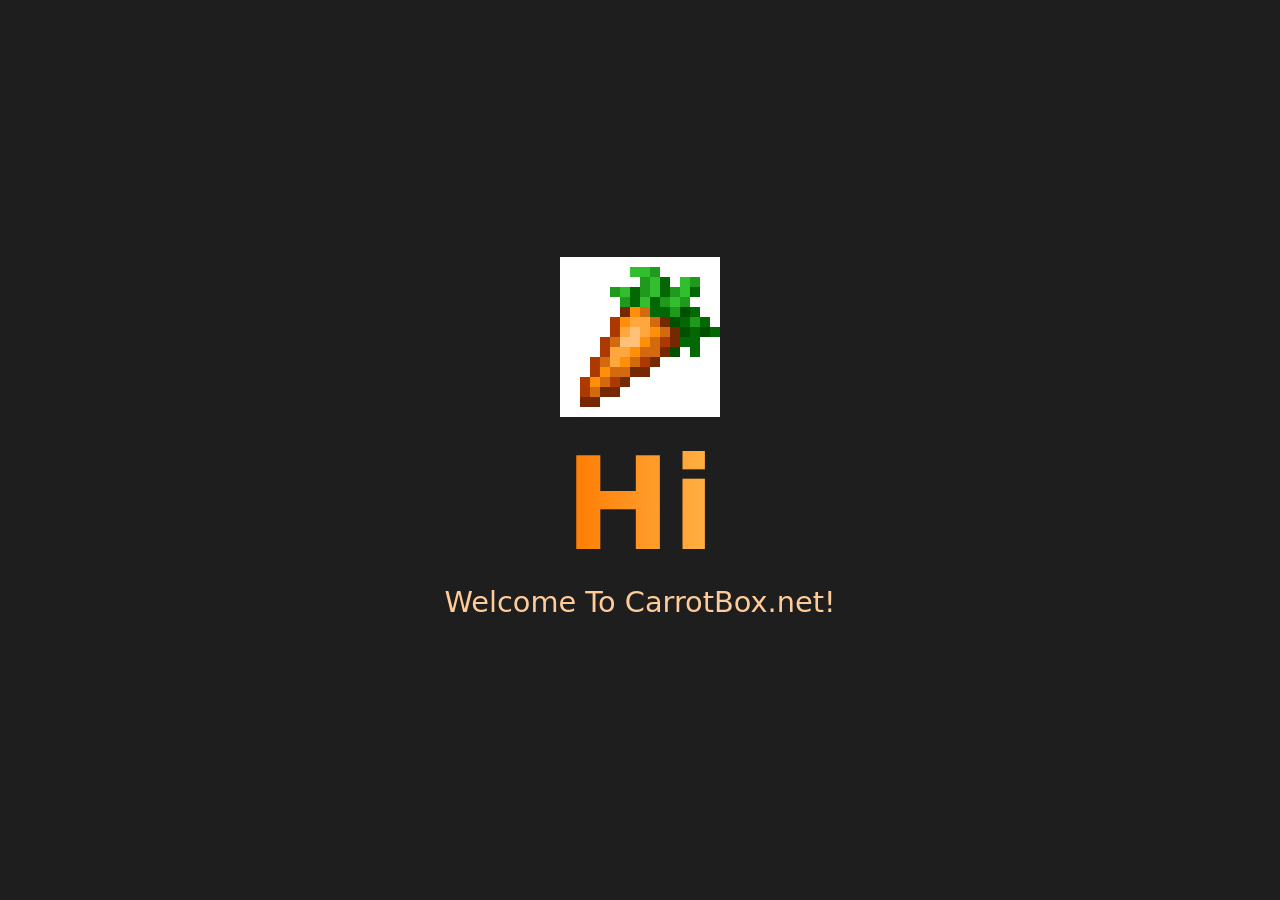
==== index.html @ bc30efad "Add files via upload" ====
<!DOCTYPE html>
<html lang="en">
<head>
  <meta charset="UTF-8" />
  <meta name="viewport" content="width=device-width, initial-scale=1.0" />
  <title>CarrotBox</title>

  <style>
    html, body {
      height: 100%;
      margin: 0;
      font-family: system-ui, -apple-system, BlinkMacSystemFont, "Segoe UI", sans-serif;
      background: #1e1e1e; /* charcoal */
      overflow: hidden;
    }

    /* Subtle animated charcoal background */
    body::before {
      content: "";
      position: fixed;
      inset: 0;
      background: radial-gradient(
        circle at 20% 20%,
        #2a2a2a,
        #1e1e1e 60%
      );
      animation: drift 20s ease-in-out infinite alternate;
      z-index: -1;
    }

    @keyframes drift {
      0% {
        transform: scale(1) translate(0, 0);
      }
      100% {
        transform: scale(1.2) translate(-5%, -5%);
      }
    }

    .container {
      height: 100%;
      display: flex;
      flex-direction: column;
      justify-content: center;
      align-items: center;
      text-align: center;
    }

    .carrot {
      width: 160px;
      margin-bottom: 24px;
      animation: float 4s ease-in-out infinite;
    }

    @keyframes float {
      0%, 100% { transform: translateY(0); }
      50% { transform: translateY(-10px); }
    }

    h1 {
      font-size: clamp(4rem, 10vw, 8rem);
      margin: 0;
      line-height: 1;
      background: linear-gradient(90deg, #ff7a00, #ffb347);
      -webkit-background-clip: text;
      -webkit-text-fill-color: transparent;
    }

    h2 {
      margin-top: 16px;
      font-size: clamp(1.2rem, 3vw, 1.8rem);
      font-weight: 400;
      color: #ffcc99; /* soft pastel orange */
    }
  </style>
</head>

<body>
  <div class="container">
    <img src="/carrot.png" alt="Carrot" class="carrot" />
    <h1>Hi</h1>
    <h2>Welcome To CarrotBox.net!</h2>
  </div>
</body>
</html>
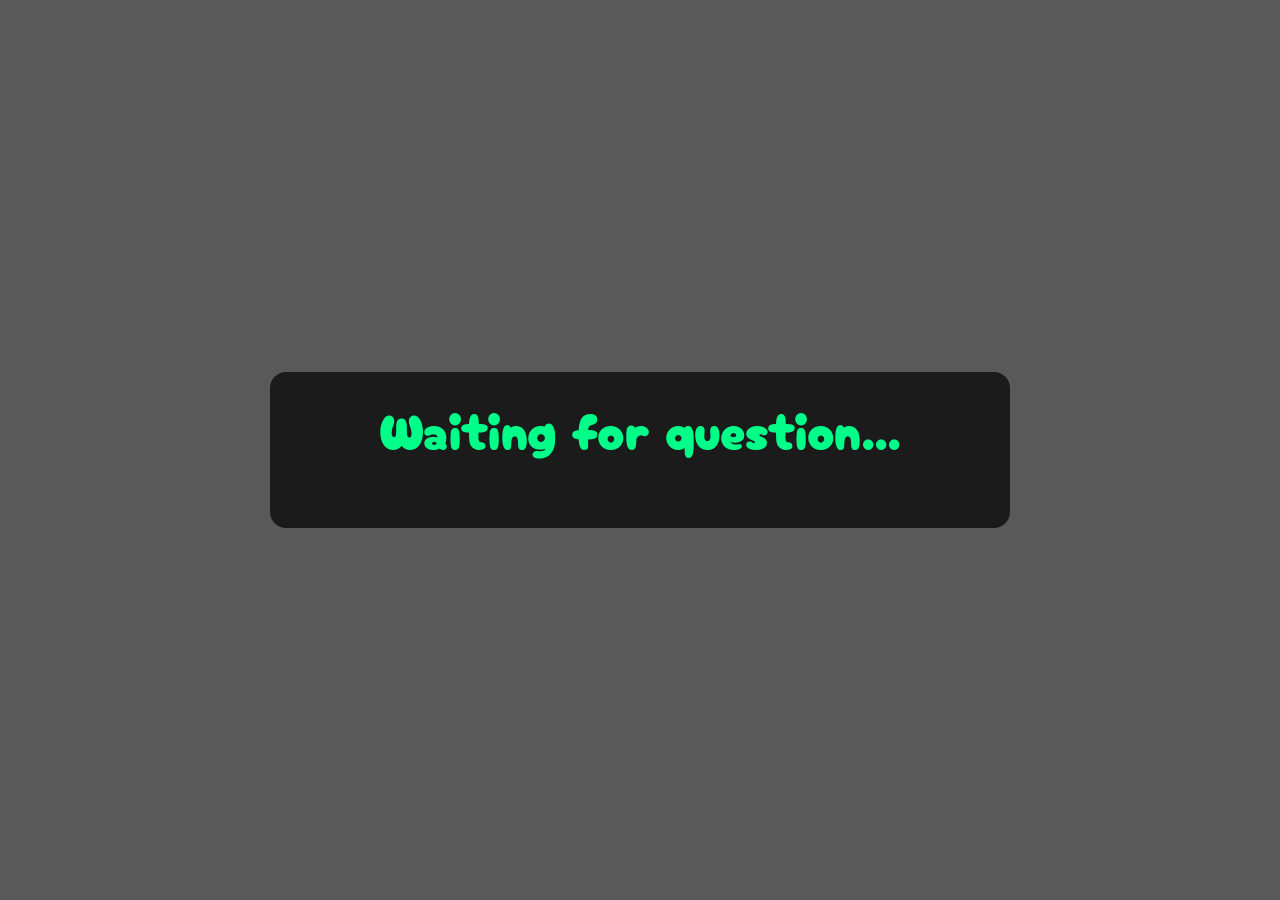
==== commit 89cc97e5: "Add host/display pages, scoreboard, and styles Add host.html, script.js and styles.css to implement " ====
--- a/index.html
+++ b/index.html
@@ -1,86 +1,26 @@
-
 <!DOCTYPE html>
 <html lang="en">
 <head>
-  <meta charset="UTF-8" />
-  <meta name="viewport" content="width=device-width, initial-scale=1.0" />
-  <title>CarrotBox</title>
+    <meta charset="UTF-8">
+    <title>Display</title>
 
-  <style>
-    html, body {
-      height: 100%;
-      margin: 0;
-      font-family: system-ui, -apple-system, BlinkMacSystemFont, "Segoe UI", sans-serif;
-      background: #1e1e1e; /* charcoal */
-      overflow: hidden;
-    }
+    <link rel="stylesheet" href="styles.css">
 
-    /* Subtle animated charcoal background */
-    body::before {
-      content: "";
-      position: fixed;
-      inset: 0;
-      background: radial-gradient(
-        circle at 20% 20%,
-        #2a2a2a,
-        #1e1e1e 60%
-      );
-      animation: drift 20s ease-in-out infinite alternate;
-      z-index: -1;
-    }
+    <link rel="preconnect" href="https://fonts.googleapis.com">
+    <link rel="preconnect" href="https://fonts.gstatic.com" crossorigin>
+    <link href="https://fonts.googleapis.com/css2?family=Cherry+Bomb+One&family=Roboto+Condensed:ital,wght@0,100..900;1,100..900&display=swap" rel="stylesheet">
+    
 
-    @keyframes drift {
-      0% {
-        transform: scale(1) translate(0, 0);
-      }
-      100% {
-        transform: scale(1.2) translate(-5%, -5%);
-      }
-    }
-
-    .container {
-      height: 100%;
-      display: flex;
-      flex-direction: column;
-      justify-content: center;
-      align-items: center;
-      text-align: center;
-    }
-
-    .carrot {
-      width: 160px;
-      margin-bottom: 24px;
-      animation: float 4s ease-in-out infinite;
-    }
-
-    @keyframes float {
-      0%, 100% { transform: translateY(0); }
-      50% { transform: translateY(-10px); }
-    }
-
-    h1 {
-      font-size: clamp(4rem, 10vw, 8rem);
-      margin: 0;
-      line-height: 1;
-      background: linear-gradient(90deg, #ff7a00, #ffb347);
-      -webkit-background-clip: text;
-      -webkit-text-fill-color: transparent;
-    }
-
-    h2 {
-      margin-top: 16px;
-      font-size: clamp(1.2rem, 3vw, 1.8rem);
-      font-weight: 400;
-      color: #ffcc99; /* soft pastel orange */
-    }
-  </style>
+    <script src="script.js" defer></script>
 </head>
 
 <body>
-  <div class="container">
-    <img src="/carrot.png" alt="Carrot" class="carrot" />
-    <h1>Hi</h1>
-    <h2>Welcome To CarrotBox.net!</h2>
-  </div>
+    <div class="container">
+        <div id="question">Waiting for question...</div>
+        <ul id="player-scores"></ul>
+    </div>
+
+    <div id="correct-screen" class="overlay">CORRECT</div>
+    <div id="wrong-screen" class="overlay">WRONG</div>
 </body>
-</html>
+</html>
--- a/styles.css
+++ b/styles.css
@@ -0,0 +1,117 @@
+/* BACKGROUND (customize this) */
+body {
+    margin: 0;
+    font-family: Arial, sans-serif;
+    background: url("background.jpg") center/cover no-repeat;
+    height: 100vh;
+
+    display: flex;
+    justify-content: center;
+    align-items: center;
+}
+
+/* dark overlay so text is readable */
+body::before {
+    content: "";
+    position: fixed;
+    inset: 0;
+    background: rgba(0,0,0,0.65);
+}
+
+/* MAIN BOX */
+.container {
+    position: relative;
+    z-index: 2;
+
+    width: min(700px, 90vw);
+    padding: 20px;
+
+    background: rgba(20,20,20,0.9);
+    border-radius: 16px;
+
+    display: flex;
+    flex-direction: column;
+    gap: 12px;
+
+    text-align: center;
+}
+
+/* QUESTION */
+#question {
+    font-family: "Cherry Bomb One", system-ui, sans-serif;
+    font-size: 50px;
+    color: #00ff88;
+}
+
+/* SCORES */
+#player-scores {
+    list-style: none;
+    padding: 0;
+}
+
+#player-scores li {
+    background: #09ff00;
+    margin: 6px;
+    padding: 10px;
+    border-radius: 10px;
+}
+
+/* INPUT */
+input {
+    padding: 10px;
+    border-radius: 10px;
+    border: none;
+    outline: none;
+}
+
+/* BUTTONS */
+button {
+    padding: 10px;
+    border: none;
+    border-radius: 10px;
+    cursor: pointer;
+
+    background: #00ff88;
+    font-weight: bold;
+}
+
+button:hover {
+    background: #00cc6a;
+}
+
+/* HOST PLAYERS */
+#players div {
+    display: flex;
+    justify-content: space-between;
+    background: #808080;
+    padding: 10px;
+    border-radius: 10px;
+}
+.player-name {
+    color: #f0f0f0;
+    font-family: "Roboto Condensed", system-ui, sans-serif;
+    font-size: 30px;
+}
+
+/* OVERLAYS */
+.overlay {
+    position: fixed;
+    inset: 0;
+    display: none;
+
+    justify-content: center;
+    align-items: center;
+
+    font-size: 80px;
+    font-weight: bold;
+
+    z-index: 999;
+}
+
+#correct-screen {
+    background: rgba(0,255,0,0.9);
+}
+
+#wrong-screen {
+    background: rgba(255,0,0,0.9);
+}
